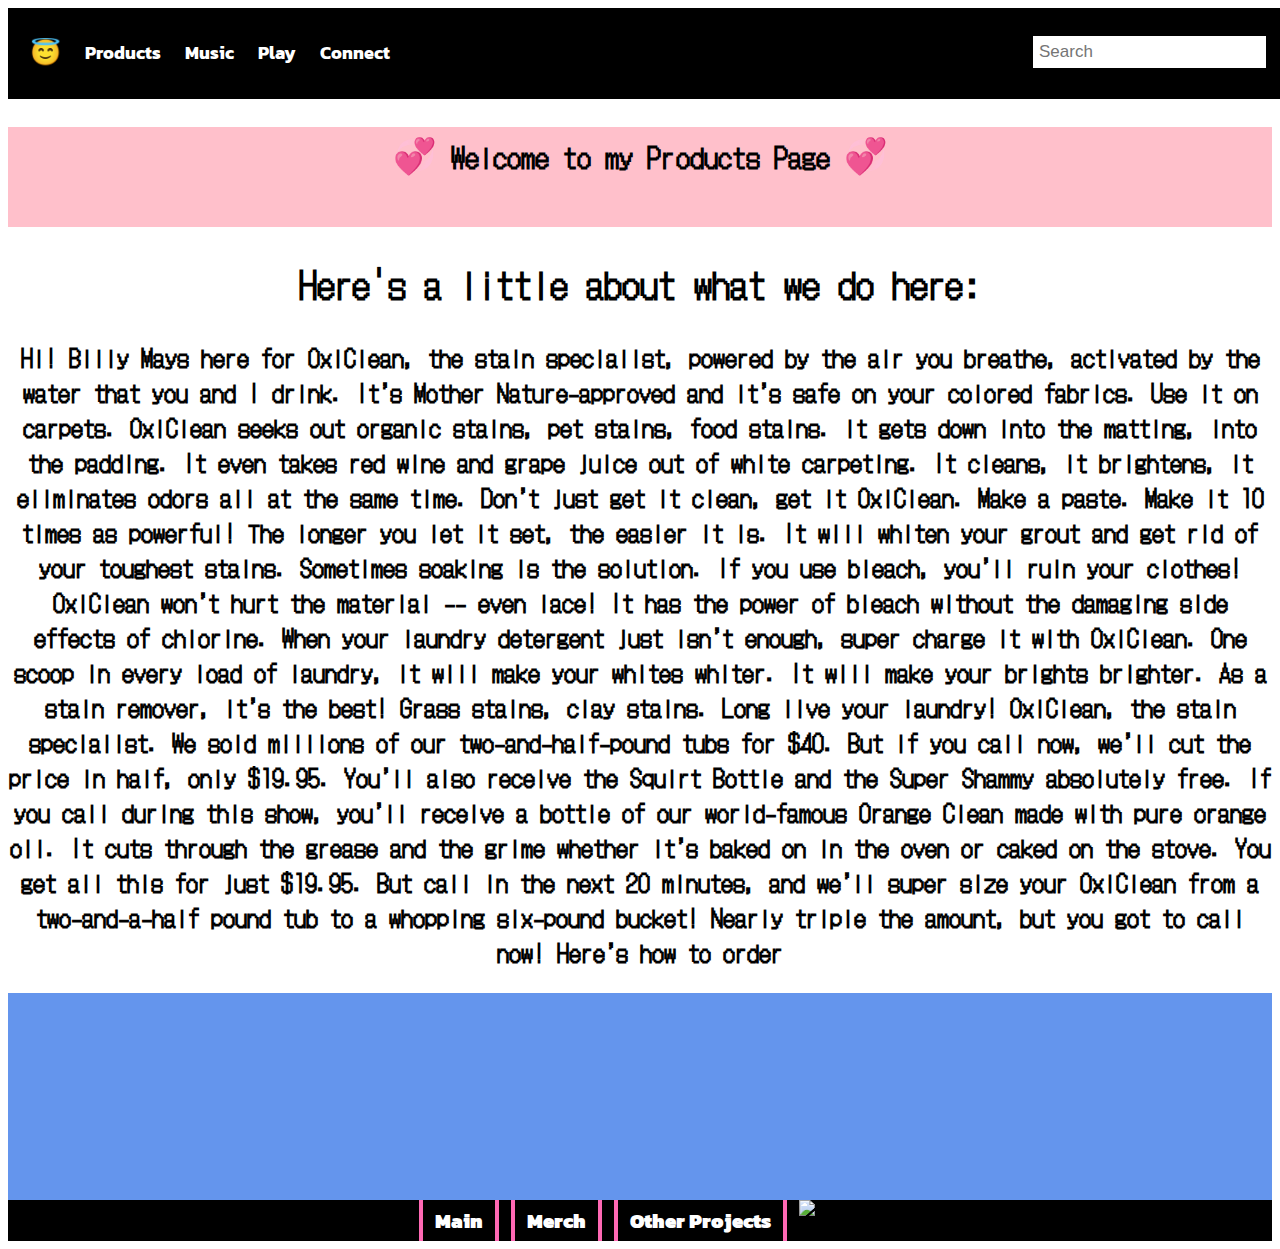
==== first.html @ 1fe73fa3 "Add files via upload" ====
<!DOCTYPE html>
<html>
    <head>
        <meta name="viewport" content="width=device-width, initial-scale=1.0">
        <link rel="stylesheet" type="text/css" href="first.css">
        <title>
            Products
        </title>
        <link rel="preconnect" href="https://fonts.gstatic.com">
        <link href="https://fonts.googleapis.com/css2?family=DotGothic16&family=Kanit:wght@100&family=Oi&display=swap" rel="stylesheet"><link rel="preconnect" href="https://fonts.gstatic.com">
        <link href="https://fonts.googleapis.com/css2?family=DotGothic16&family=Kanit:wght@100&family=Oi&display=swap" rel="stylesheet">    
    </head>
    <body>
    <header>
    <div class="header">
          <a href="generic.html"><span style='font-size:25px;'>&#128519;</span></a>
          <a href="first.html">Products</a>
          <a href="second.html">Music</a>
          <a href="#play">Play</a>
          <a href="#connect">Connect</a>
          <input type="text" placeholder="Search" img src="https://openclipart.org/image/800px/svg_to_png/213239/Search-icon.png">
          
        </div>

            </ul>
    </header>
    <div class="body">
        <h3 div class="h3">
            <span style="font-size: 35px;";>&#128158;</span>
            Welcome to my Products Page
            <span style="font-size: 35px;";>&#128158;</span>
        </h3>
        <h2>
            Here's a little about what we do here:
        </h2>
        <p class="oxyclean">
            Hi! Billy Mays here for OxiClean, the stain specialist, powered by the air you breathe, activated by the water that you and I drink. It’s Mother Nature-approved and it’s safe on your colored fabrics. Use it on carpets. OxiClean seeks out organic stains, pet stains, food stains. it gets down into the matting, into the padding. It even takes red wine and grape juice out of white carpeting. It cleans, it brightens, it eliminates odors all at the same time. Don’t just get it clean, get it OxiClean. Make a paste. Make it 10 times as powerful! The longer you let it set, the easier it is. It will whiten your grout and get rid of your toughest stains. Sometimes soaking is the solution. If you use bleach, you’ll ruin your clothes! OxiClean won’t hurt the material -- even lace! It has the power of bleach without the damaging side effects of chlorine. When your laundry detergent just isn’t enough, super charge it with OxiClean. One scoop in every load of laundry, it will make your whites whiter. It will make your brights brighter. As a stain remover, it’s the best! Grass stains, clay stains. Long live your laundry! OxiClean, the stain specialist. We sold millions of our two-and-half-pound tubs for $40. But if you call now, we’ll cut the price in half, only $19.95. You’ll also receive the Squirt Bottle and the Super Shammy absolutely free. If you call during this show, you’ll receive a bottle of our world-famous Orange Clean made with pure orange oil. It cuts through the grease and the grime whether it’s baked on in the oven or caked on the stove. You get all this for just $19.95. But call in the next 20 minutes, and we’ll super size your OxiClean from a two-and-a-half pound tub to a whopping six-pound bucket! Nearly triple the amount, but you got to call now! Here’s how to order
        </p>
        <div class= "vid">
            <iframe width="300" height="200" src="https://www.youtube.com/embed/ZTpXh33Mbeg" frameborder="0" allow="accelerometer; autoplay; clipboard-write; encrypted-media; gyroscope; picture-in-picture" allowfullscreen></iframe>
        </div>
    </div>
    <footer>
        <div class="footer">
        <a href="generic.html" target="_blank">Main</a>
        <a href="https://shop.beyonce.com/" target="_blank">Merch</a>
        <a href="https://soundcloud.com/" target="_blank">Other Projects</a>
        <img src="http://www.clker.com/cliparts/5/j/r/G/y/p/shopping-cart-icon.svg" width="100" height="140" alt="cart">
         </div>
    </footer>
    </body>
</html>
---- first.css ----
/* from w3, overflow makes the bar take up space;
background color is the bar color; padding can influence bar width, space around words (content/text)*/
.header {
    overflow: hidden;
    background-color: black;
    padding: 20px 10px;
  }
  
  /* from w3 schools, to style the header links (nav links) 
  just put the class selector, class, then sub-element (a tag)*/
  .header a {
    float: left;
    color: white;
    padding: 12px;
    text-decoration: none;
    font-size: 18px;
    line-height: 25px;
    border-radius: 4px;
    font-family: 'Kanit', sans-serif;
  }
  
  .header a.logo {
    font-size: 25px;
    font-weight: bold;
  }

  .header a:hover {
    background-color: #ddd;
    color: black;
  }
  
  .header {
    width: 100%;
  }

  .header input[type=text] {
    float: right;
    padding: 6px;
    border: none;
    margin-top: 8px;
    margin-right: 16px;
    font-size: 17px;
  }

@keyframes h3 {
    from {background-color:pink;}
    to {background-color:goldenrod;}
  }
  
h3{
  width: 100x;
  height: 100px;
  background-color: pink;
  animation-name: h3;
  animation-duration: 5s;
  animation-iteration-count: infinite;
}
h3{
  text-align: center;
}

body{
    font-family: 'DotGothic16', sans-serif;
    font-size: x-large;
    font-weight: bolder;
    text-shadow: aqua;
    text-align: center;

    
}

p.oxycleam{ 
    font-family: 'DotGothic16', sans-serif;
    font-size: small;
    position:static;
    text-align: left;
    letter-spacing: 0px;
    padding-top: 10px;
    border-radius: 100px;
}

.vid{
  position: center;
  text-align: center;
  border:chocolate;
  background-color: cornflowerblue;
  border-width: 2in;
  border-color: cornsilk;
}
.footer{
    width: 100%;
    overflow: hidden;
    background-color: black;
    margin: 0;
    border: 0;
    padding: 0;
  
}


.footer a{
    float: center;
    padding: 12px;
    text-decoration: none;
    font-size: 20px;
    line-height: 40px;
    border-radius: 5px;
    position:static;
    font-family:'Kanit', sans-serif;
    font-weight: bolder;
    color: white;
    text-align: center;
    border:hotpink;
    border-style: solid;
    border-width: 4px;

}

.footer a:hover {
  color:blueviolet;
  background-color: chartreuse;
}
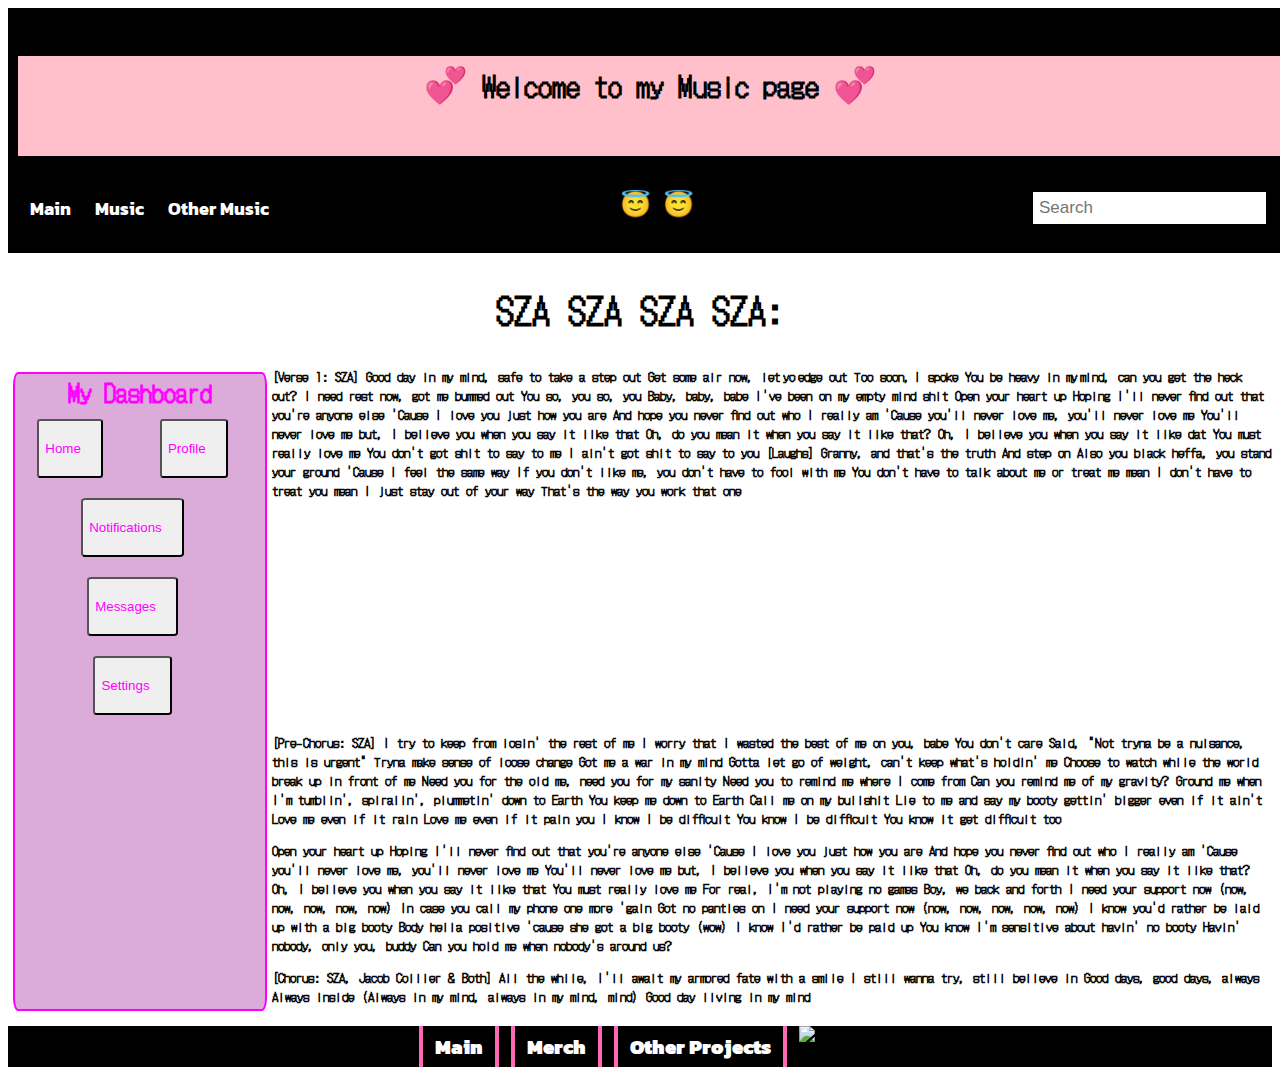
==== commit e84340f2: "Add files via upload" ====
--- a/first.html
+++ b/first.html
@@ -1,10 +1,13 @@
 <!DOCTYPE html>
 <html>
     <head>
+        <meta charset="utf-8">
+        <meta name="viewport" content="width=device-width, initial-scale=1, shrink-to-fit=no">
+        <link rel="stylesheet" href="https://cdn.jsdelivr.net/npm/bootstrap@4.5.3/dist/css/bootstrap.min.css" integrity="sha384-TX8t27EcRE3e/ihU7zmQxVncDAy5uIKz4rEkgIXeMed4M0jlfIDPvg6uqKI2xXr2" crossorigin="anonymous">
         <meta name="viewport" content="width=device-width, initial-scale=1.0">
         <link rel="stylesheet" type="text/css" href="first.css">
         <title>
-            Products
+            Music
         </title>
         <link rel="preconnect" href="https://fonts.gstatic.com">
         <link href="https://fonts.googleapis.com/css2?family=DotGothic16&family=Kanit:wght@100&family=Oi&display=swap" rel="stylesheet"><link rel="preconnect" href="https://fonts.gstatic.com">
@@ -12,37 +15,157 @@
     </head>
     <body>
     <header>
+         <!-- jQuery first, then Popper.js, then Bootstrap JS -->
+        <script src="https://code.jquery.com/jquery-3.5.1.slim.min.js" integrity="sha384-DfXdz2htPH0lsSSs5nCTpuj/zy4C+OGpamoFVy38MVBnE+IbbVYUew+OrCXaRkfj" crossorigin="anonymous"></script>
+        <script src="https://cdn.jsdelivr.net/npm/bootstrap@4.5.3/dist/js/bootstrap.bundle.min.js" integrity="sha384-ho+j7jyWK8fNQe+A12Hb8AhRq26LrZ/JpcUGGOn+Y7RsweNrtN/tE3MoK7ZeZDyx" crossorigin="anonymous"></script>
     <div class="header">
-          <a href="generic.html"><span style='font-size:25px;'>&#128519;</span></a>
-          <a href="first.html">Products</a>
-          <a href="second.html">Music</a>
-          <a href="#play">Play</a>
-          <a href="#connect">Connect</a>
-          <input type="text" placeholder="Search" img src="https://openclipart.org/image/800px/svg_to_png/213239/Search-icon.png">
+        <h3 div class="h3">
+            <span style="font-size: 35px;";>&#128158;</span>
+            Welcome to my Music page
+            <span style="font-size: 35px;";>&#128158;</span>
+        </h3>
+        <nav class="nav justify-content-center">
+            <span style='font-size:25px;'>&#128519;</span></a>
+            <a class="nav-link active" href="generic.html">Main</a>
+            <a class="nav-link" href="first.html">Music</a>
+            <a class="nav-link" href="second.html">Other Music</a>
+            <span style='font-size:25px;'>&#128519;</span></a>
+            <input type="text" placeholder="Search" img src="https://openclipart.org/image/800px/svg_to_png/213239/Search-icon.png">
+          </nav>
+  
           
         </div>
 
-            </ul>
+            
     </header>
+    <h2>
+        SZA SZA SZA SZA:
+    </h2>
+    <h4>
+        <div class= 'dash'>My Dashboard
+        <aside>
+            <div class="buttons">
+            <button type="button" class="btn btn-primary btn-lg">Home</button>
+            <button type="button" class="btn btn-primary btn-lg">Profile</button>
+            <button type="button" class="btn btn-primary btn-lg">Notifications</button>
+            <button type="button" class="btn btn-primary btn-lg">Messages</button>
+            <button type="button" class="btn btn-primary btn-lg">Settings</button>
+            </div>
+        </aside>
+        </div> 
+        </h4>
     <div class="body">
-        <h3 div class="h3">
-            <span style="font-size: 35px;";>&#128158;</span>
-            Welcome to my Products Page
-            <span style="font-size: 35px;";>&#128158;</span>
-        </h3>
-        <h2>
-            Here's a little about what we do here:
-        </h2>
-        <p class="oxyclean">
-            Hi! Billy Mays here for OxiClean, the stain specialist, powered by the air you breathe, activated by the water that you and I drink. It’s Mother Nature-approved and it’s safe on your colored fabrics. Use it on carpets. OxiClean seeks out organic stains, pet stains, food stains. it gets down into the matting, into the padding. It even takes red wine and grape juice out of white carpeting. It cleans, it brightens, it eliminates odors all at the same time. Don’t just get it clean, get it OxiClean. Make a paste. Make it 10 times as powerful! The longer you let it set, the easier it is. It will whiten your grout and get rid of your toughest stains. Sometimes soaking is the solution. If you use bleach, you’ll ruin your clothes! OxiClean won’t hurt the material -- even lace! It has the power of bleach without the damaging side effects of chlorine. When your laundry detergent just isn’t enough, super charge it with OxiClean. One scoop in every load of laundry, it will make your whites whiter. It will make your brights brighter. As a stain remover, it’s the best! Grass stains, clay stains. Long live your laundry! OxiClean, the stain specialist. We sold millions of our two-and-half-pound tubs for $40. But if you call now, we’ll cut the price in half, only $19.95. You’ll also receive the Squirt Bottle and the Super Shammy absolutely free. If you call during this show, you’ll receive a bottle of our world-famous Orange Clean made with pure orange oil. It cuts through the grease and the grime whether it’s baked on in the oven or caked on the stove. You get all this for just $19.95. But call in the next 20 minutes, and we’ll super size your OxiClean from a two-and-a-half pound tub to a whopping six-pound bucket! Nearly triple the amount, but you got to call now! Here’s how to order
-        </p>
-        <div class= "vid">
-            <iframe width="300" height="200" src="https://www.youtube.com/embed/ZTpXh33Mbeg" frameborder="0" allow="accelerometer; autoplay; clipboard-write; encrypted-media; gyroscope; picture-in-picture" allowfullscreen></iframe>
+        <div class="container">
+            <div class="row">
+              <div class="col align-self-start">
+                <p class="sza">
+                    [Verse 1: SZA]
+                    Good day in my mind, safe to take a step out
+                    Get some air now, let yo edge out
+                    Too soon, I spoke
+                    You be heavy in my mind, can you get the heck out?
+                    I need rest now, got me bummed out
+                    You so, you so, you
+                    Baby, baby, babe
+                    I've been on my empty mind shit
+    
+                    Open your heart up
+                    Hoping I'll never find out that you're anyone else
+                    'Cause I love you just how you are
+                    And hope you never find out who I really am
+                    'Cause you'll never love me, you'll never love me
+                    You'll never love me but, I believe you when you say it like that
+                    Oh, do you mean it when you say it like that?
+                    Oh, I believe you when you say it like dat
+                    You must really love me
+                    
+                    You don't got shit to say to me
+                    I ain't got shit to say to you
+                    [Laughs] Granny, and that's the truth
+                    And step on
+                    Also you black heffa, you stand your ground
+                    'Cause I feel the same way
+                    If you don't like me, you don't have to fool with me
+                    You don't have to talk about me or treat me mean
+                    I don't have to treat you mean
+                    I just stay out of your way
+                    That's the way you work that one
+              </p>
+              </div>
+              <div class="row">
+              <div class="col-align-self-start">
+                <div class= "vid">
+                    <iframe width="300" height="200" src="https://www.youtube.com/embed/oh64haEP9g8" frameborder="0" allow="accelerometer; autoplay; clipboard-write; encrypted-media; gyroscope; picture-in-picture" allowfullscreen></iframe>
+                </div>
+                <p class="sza">
+                    [Pre-Chorus: SZA]
+                    I try to keep from losin' the rest of me
+                    I worry that I wasted the best of me on you, babe
+                    You don't care
+                    Said, "Not tryna be a nuisance, this is urgent"
+                    Tryna make sense of loose change
+                    Got me a war in my mind
+                    Gotta let go of weight, can't keep what's holdin' me
+                    Choose to watch while the world break up in front of me
+            
+                    Need you for the old me, need you for my sanity
+                    Need you to remind me where I come from
+                    Can you remind me of my gravity?
+                    Ground me when I'm tumblin', spiralin', plummetin' down to Earth
+                    You keep me down to Earth
+                    Call me on my bullshit
+                    Lie to me and say my booty gettin' bigger even if it ain't
+                    Love me even if it rain
+                    Love me even if it pain you
+                    I know I be difficult
+                    You know I be difficult
+                    You know it get difficult too
+                </p>
+            </div>
+              </div>
+              <div class="row">
+              <div class="col align-self-center">
+
+                <p class="sza">
+                    Open your heart up
+                    Hoping I'll never find out that you're anyone else
+                    'Cause I love you just how you are
+                    And hope you never find out who I really am
+                    'Cause you'll never love me, you'll never love me
+                    You'll never love me but, I believe you when you say it like that
+                    Oh, do you mean it when you say it like that?
+                    Oh, I believe you when you say it like that
+                    You must really love me
+
+                    For real, I'm not playing no games
+                    Boy, we back and forth
+                    I need your support now (now, now, now, now, now)
+                    In case you call my phone one more 'gain
+                    Got no panties on
+                    I need your support now (now, now, now, now, now)
+                    I know you'd rather be laid up with a big booty
+                    Body hella positive 'cause she got a big booty (wow)
+                    I know I'd rather be paid up
+                    You know I'm sensitive about havin' no booty
+                    Havin' nobody, only you, buddy
+                    Can you hold me when nobody's around us?
+                </p>
+                <p class="sza">
+                    [Chorus: SZA, Jacob Collier & Both]
+                    All the while, I'll await my armored fate with a smile
+                    I still wanna try, still believe in
+                    Good days, good days, always
+                    Always inside (Always in my mind, always in my mind, mind)
+                    Good day living in my mind  
+            </p>
         </div>
+            </div>
+            </div>
+          </div>
     </div>
     <footer>
         <div class="footer">
-        <a href="generic.html" target="_blank">Main</a>
+        <a href="generic.html">Main</a>
         <a href="https://shop.beyonce.com/" target="_blank">Merch</a>
         <a href="https://soundcloud.com/" target="_blank">Other Projects</a>
         <img src="http://www.clker.com/cliparts/5/j/r/G/y/p/shopping-cart-icon.svg" width="100" height="140" alt="cart">
--- a/first.css
+++ b/first.css
@@ -58,6 +58,36 @@
 h3{
   text-align: center;
 }
+.dash{
+  margin: 5px 5px 0px 5px;
+  padding-bottom: 0px;
+  padding-top: 0px;
+  background-color: #dbacd9;
+  border-radius: 2%;
+  border-width: 2px;
+  border-style: solid;
+  border-color: #ff00ff;
+  color:#ff00ff;
+  text-align: center;
+  float: left;
+  font-family: 'DotGothic16', sans-serif;
+}
+
+.buttons{
+  width: 250px;
+  height: 600px;
+}
+
+.btn{
+  color: #ff00ff;
+  margin: 10px 30px 10px 15px;
+  padding-top: 20px;
+  padding-bottom: 20px;
+  padding-right: 20px;
+  padding-left: 20x;
+  border-radius: 5%;
+
+}
 
 body{
     font-family: 'DotGothic16', sans-serif;
@@ -69,31 +99,28 @@
     
 }
 
-p.oxycleam{ 
+p.sza{ 
     font-family: 'DotGothic16', sans-serif;
     font-size: small;
     position:static;
     text-align: left;
-    letter-spacing: 0px;
-    padding-top: 10px;
-    border-radius: 100px;
 }
 
+.container{
+    margin:0px 0px 20px 0px; 
+
+}
 .vid{
   position: center;
   text-align: center;
-  border:chocolate;
-  background-color: cornflowerblue;
-  border-width: 2in;
-  border-color: cornsilk;
 }
 .footer{
+    margin: 0;
+    border: 0;
+    padding: 0;
     width: 100%;
     overflow: hidden;
     background-color: black;
-    margin: 0;
-    border: 0;
-    padding: 0;
   
 }
 
